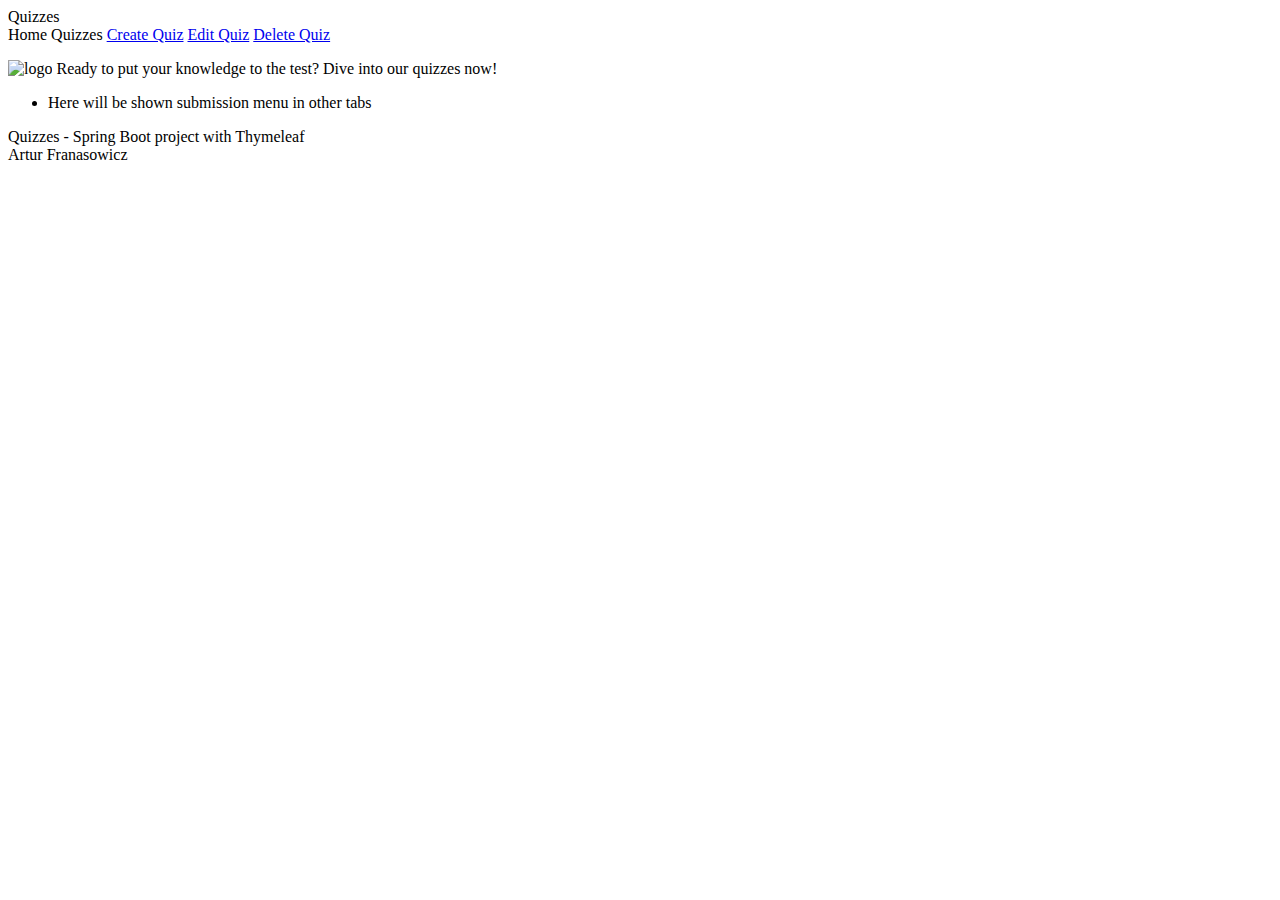
==== src/main/resources/templates/homepage.html @ e6bcc140 "Rewriting home page" ====
<!DOCTYPE html>
<html xmlns:th="https://www.thymeleaf.org/" lang="en">
<head>
    <link rel="stylesheet" th:href="@{/css/homepagestyle.css}" type="text/css">
    <meta charset="UTF-8">
    <meta name="viewport"
          content="width=device-width, user-scalable=no, initial-scale=1.0, maximum-scale=1.0, minimum-scale=1.0">
    <meta http-equiv="X-UA-Compatible" content="ie=edge">
    <title>Quizzes Thymeleaf App</title>
</head>

<body>
<div id="container">
    <header id="header"><span>Quizzes</span></header>
    <div id="navbar">
        <a th:href="@{/}">Home</a>
        <a th:href="@{/quizzes}">Quizzes</a>
        <a href="#">Create Quiz</a>
        <a href="#">Edit Quiz</a>
        <a href="#">Delete Quiz</a>
    </div>
    <main id="main">
        <article id="content">
            <section>
                <p id="p1">
                    <img th:src="@{/images/quiz_image.svg}" alt="logo" class="logoImage">
                    Ready to put your knowledge to the test? Dive into our quizzes now!
                </p>
            </section>
        </article>
        <aside id="sidemenu">
            <ul>
                <li> Here will be shown submission menu in other tabs</li>
            </ul>
        </aside>
    </main>
    <footer id="footer">
        <span>
            Quizzes - Spring Boot project with Thymeleaf<br>
            Artur Franasowicz
        </span>
    </footer>
</div>
</body>
</html>
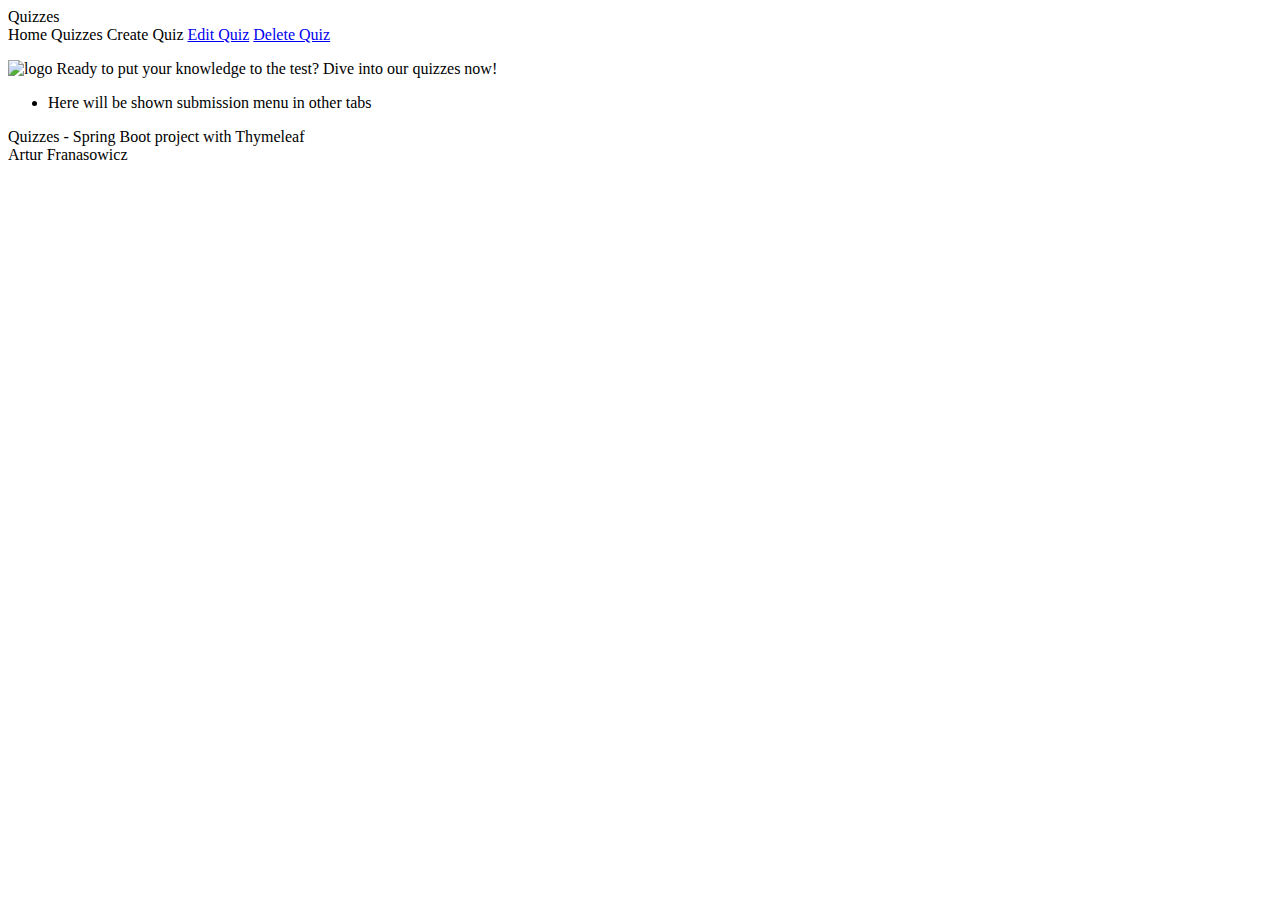
==== commit c070bb41: "Creating quiz form" ====
--- a/src/main/resources/templates/homepage.html
+++ b/src/main/resources/templates/homepage.html
@@ -6,6 +6,7 @@
     <meta name="viewport"
           content="width=device-width, user-scalable=no, initial-scale=1.0, maximum-scale=1.0, minimum-scale=1.0">
     <meta http-equiv="X-UA-Compatible" content="ie=edge">
+    <link rel="icon" th:href="@{/images/quizlogo.svg}" sizes="32x32" type="image/svg+xml">
     <title>Quizzes Thymeleaf App</title>
 </head>
 
@@ -13,9 +14,9 @@
 <div id="container">
     <header id="header"><span>Quizzes</span></header>
     <div id="navbar">
-        <a th:href="@{/}">Home</a>
+        <a class="mainpage" th:href="@{/}">Home</a>
         <a th:href="@{/quizzes}">Quizzes</a>
-        <a href="#">Create Quiz</a>
+        <a th:href="@{/quizzes/create}">Create Quiz</a>
         <a href="#">Edit Quiz</a>
         <a href="#">Delete Quiz</a>
     </div>
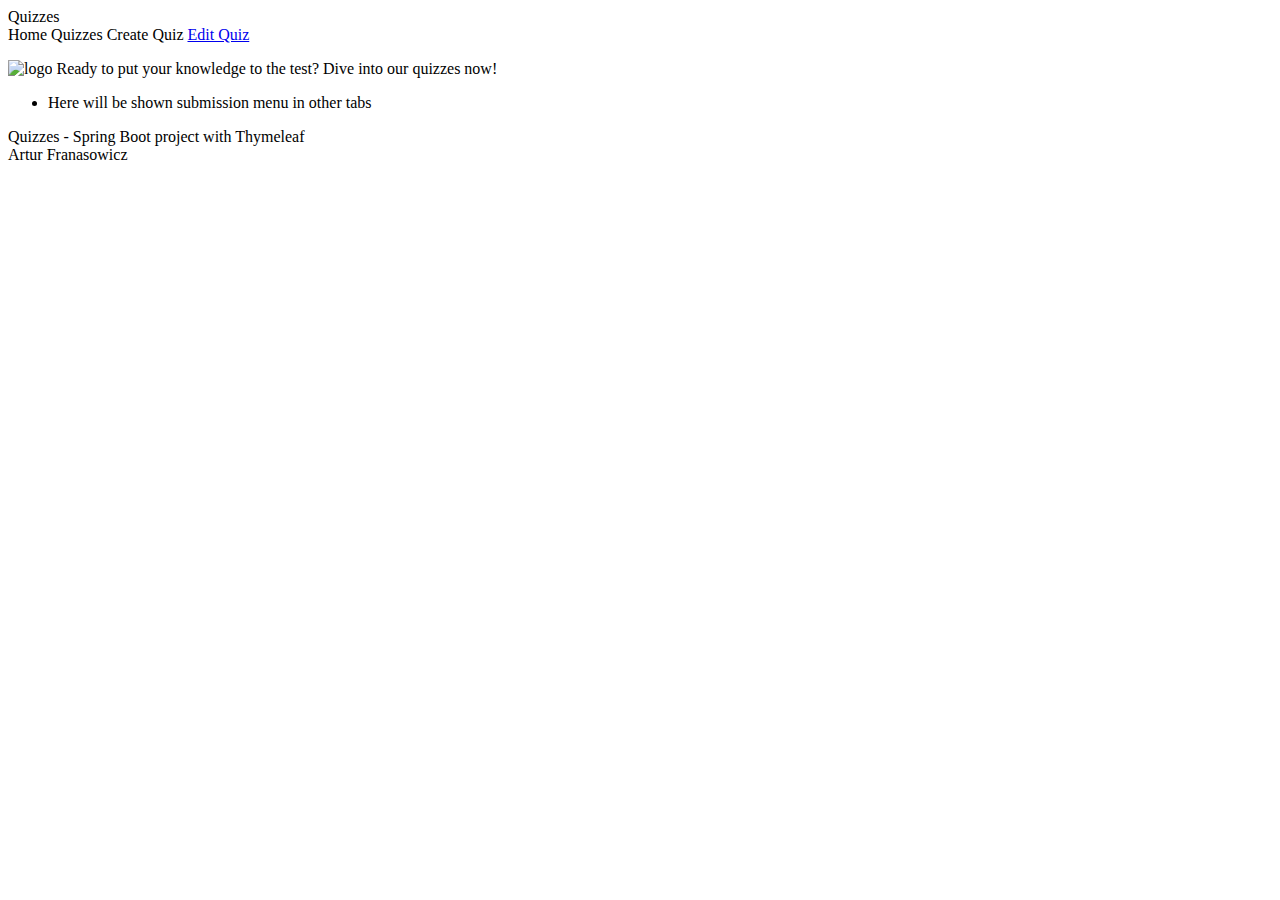
==== commit e1bb55e7: "Removal of unnecessary links in page schema" ====
--- a/src/main/resources/templates/homepage.html
+++ b/src/main/resources/templates/homepage.html
@@ -18,7 +18,6 @@
         <a th:href="@{/quizzes}">Quizzes</a>
         <a th:href="@{/quizzes/create}">Create Quiz</a>
         <a href="#">Edit Quiz</a>
-        <a href="#">Delete Quiz</a>
     </div>
     <main id="main">
         <article id="content">
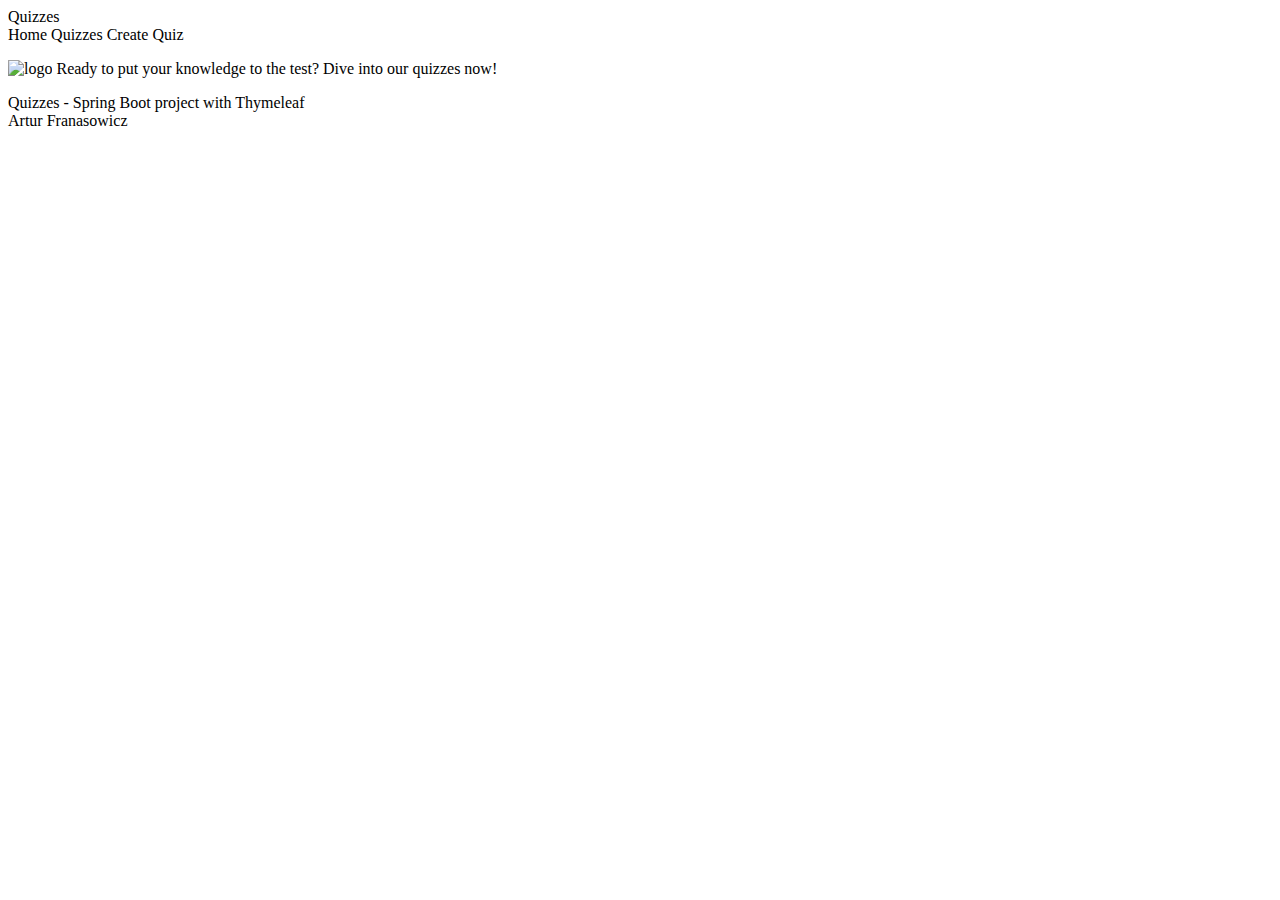
==== commit 1d19fcec: "Refactoring html output schema" ====
--- a/src/main/resources/templates/homepage.html
+++ b/src/main/resources/templates/homepage.html
@@ -17,7 +17,6 @@
         <a class="mainpage" th:href="@{/}">Home</a>
         <a th:href="@{/quizzes}">Quizzes</a>
         <a th:href="@{/quizzes/create}">Create Quiz</a>
-        <a href="#">Edit Quiz</a>
     </div>
     <main id="main">
         <article id="content">
@@ -28,11 +27,6 @@
                 </p>
             </section>
         </article>
-        <aside id="sidemenu">
-            <ul>
-                <li> Here will be shown submission menu in other tabs</li>
-            </ul>
-        </aside>
     </main>
     <footer id="footer">
         <span>
